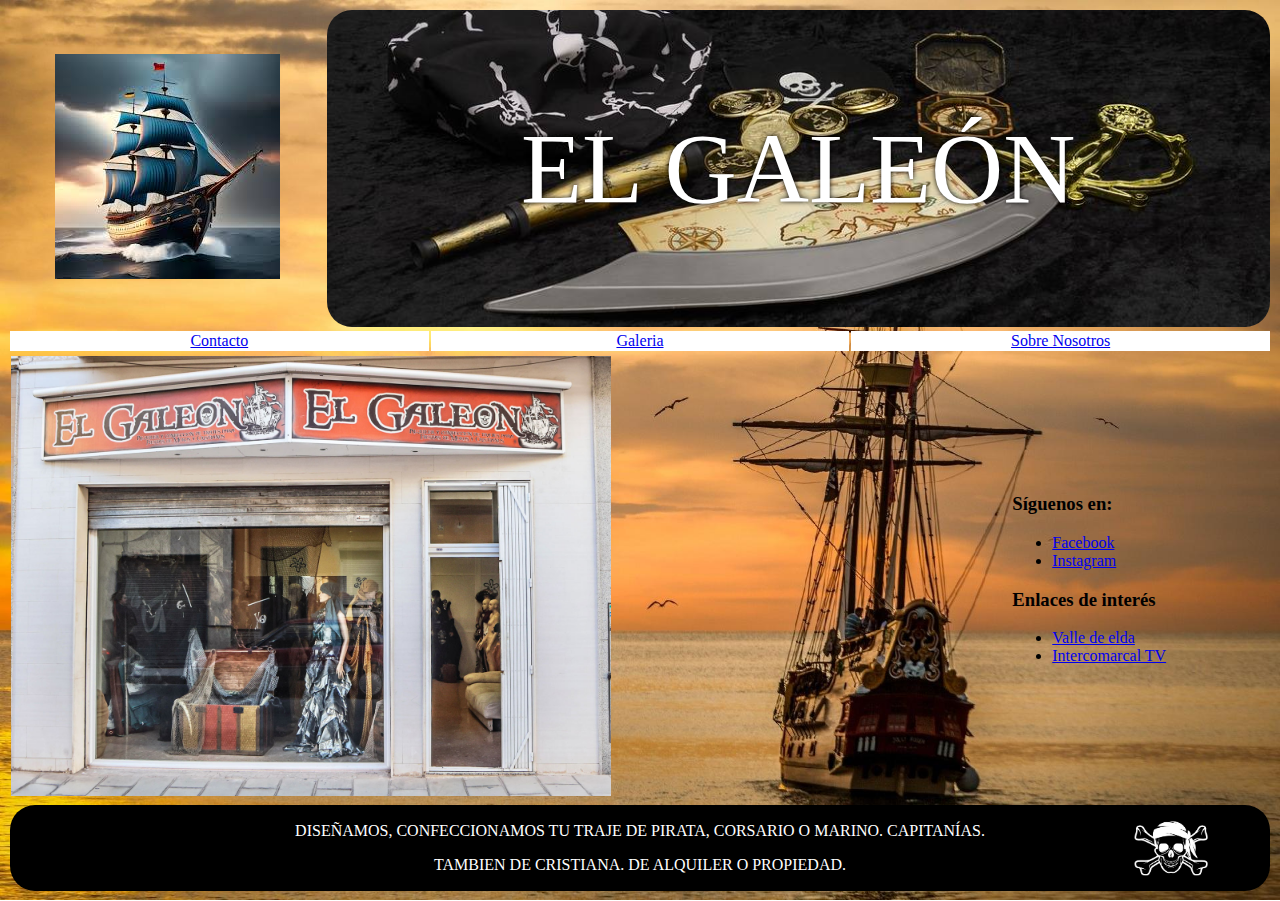
==== index.html @ 271bbe78 "primer commit pagina" ====
<!DOCTYPE html>
<html lang="es">
    <head>
        <meta charset="UTF-8">
        <meta name="viewport" content="width=device-width, initial-scale=1.0">
        <title>El Galeon</title>
        <link rel="stylesheet" href="elGaleon.css">
    </head>
    <body>
        <table width="100%" align="center">
            <tr>
                <td width="25%" align="center">
                    <img src="img/logo.jpeg">
                </td >
                <td class="logo"><p align="center" style="color: white;" class="nombre">EL GALEÓN</p></td>  
            </tr>
        </table>
        <table width="100%">
            <tr align="center" bgcolor="white">
                <td width="33%"><a href="contacto.html" target="_blank">Contacto</a></td>
                <td width="33%"><a href="galeria.html" target="_blank">Galeria</a></td>
                <td width="33%"><a href="nosotros.html" target="_blank">Sobre Nosotros</a></td>                
            </tr>
        </table>
        
        <table width="100%">
            <tr >
                <td>
                    <img src="img/galeon4.jpg" width="600px">
                </td>
                
                <td>
                    <h3>Síguenos en:</h3>
                    <ul>
                        <li><a href="https://www.facebook.com/p/El-Galeon-100042625491151/?locale=es_ES" target="_blank">Facebook</a></li>
                        <li><a href="https://www.instagram.com/jaimebellopico/p/Cj0LYbsM4I6/?img_index=1" target="_blank">Instagram</a></li>                       
                    </ul>
                    <h3>Enlaces de interés</h3>
                    <ul>
                        <li><a href="https://www.valledeelda.com/noticias/noti-empresas/44959-el-galeon-mas-de-30-anos-disenando-trajes-de-piratas.html" target="_blank">Valle de elda</a></li>
                        <li><a href="https://www.intercomarcal.com/tv-intercomarcal/el-galeon-presenta-sus-creaciones-en-expofiesta-2019/" target="_blank">Intercomarcal TV</a></li>
                    </ul>
                </td>
            </tr>
        </table>
        <table width="100%" align="center">
            <tr>
                <td colspan="3" class="piePag">
                    <p style="color: white;" align="center">DISEÑAMOS, CONFECCIONAMOS TU TRAJE DE PIRATA, CORSARIO O MARINO. CAPITANÍAS.</p>
                    <p style="color: white;" align="center">TAMBIEN DE CRISTIANA. DE ALQUILER O PROPIEDAD. </p>   
                </td>               
            </tr>            
        </table>        
    </body>
</html>
---- elGaleon.css ----
html{
    background: url(img/fondo_pag.jpg);
    background-size: 100% 100%;
    background-attachment: fixed;
}
  .nombre{
      font-family: cursive;
      font-size: 100px;
      text-shadow: 0 0 5px black;
  }
  .logo{
    border-radius: 25px;
    background-color: black;
    width: 75%;   
    background: url(img/fondo_cab.jpg);
    background-size: 100% 100%;
  }
  .piePag{
    border-radius: 25px;
    background-color:rgb(0, 0, 0);
    background-image: url(img/clavera2.png);
    background-position: right bottom;
    background-repeat: no-repeat;
    background-size: 80px 80px;
    background-position-x: 95%;   
    background-position-y: 50%;
  }
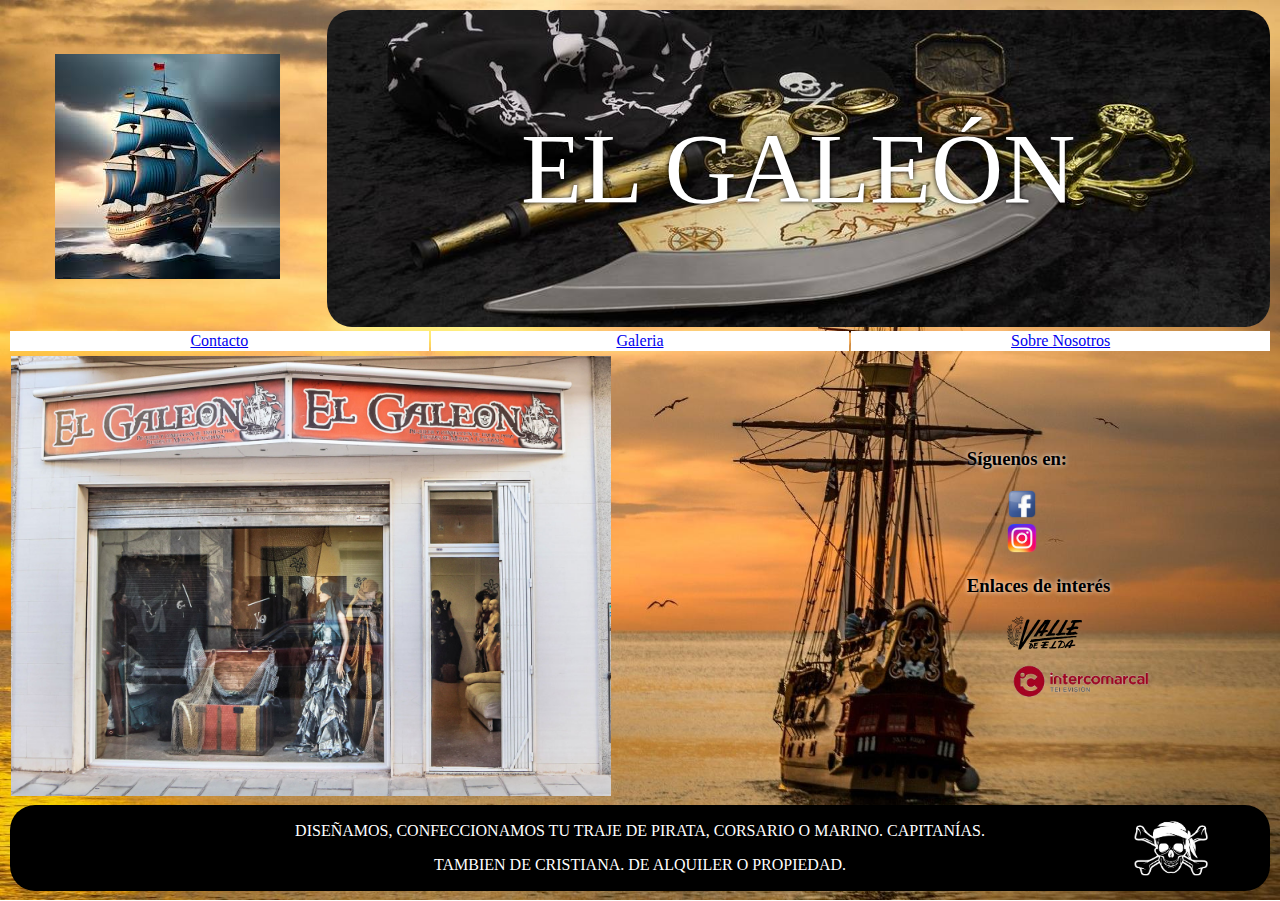
==== commit 0485c45e: "logos RS, resalto letras, subir pag galeria" ====
--- a/index.html
+++ b/index.html
@@ -17,9 +17,9 @@
         </table>
         <table width="100%">
             <tr align="center" bgcolor="white">
-                <td width="33%"><a href="contacto.html" target="_blank">Contacto</a></td>
-                <td width="33%"><a href="galeria.html" target="_blank">Galeria</a></td>
-                <td width="33%"><a href="nosotros.html" target="_blank">Sobre Nosotros</a></td>                
+                <td width="33%"><a href="contacto.html">Contacto</a></td>
+                <td width="33%"><a href="galeria.html">Galeria</a></td>
+                <td width="33%"><a href="nosotros.html">Sobre Nosotros</a></td>                
             </tr>
         </table>
         
@@ -32,13 +32,13 @@
                 <td>
                     <h3>Síguenos en:</h3>
                     <ul>
-                        <li><a href="https://www.facebook.com/p/El-Galeon-100042625491151/?locale=es_ES" target="_blank">Facebook</a></li>
-                        <li><a href="https://www.instagram.com/jaimebellopico/p/Cj0LYbsM4I6/?img_index=1" target="_blank">Instagram</a></li>                       
+                        <li><a href="https://www.facebook.com/p/El-Galeon-100042625491151/?locale=es_ES" target="_blank" ><img src="img/logoFaceb.png" alt="logo facebook" width="30px"></a></li>
+                        <li><a href="https://www.instagram.com/jaimebellopico/p/Cj0LYbsM4I6/?img_index=1" target="_blank"><img src="img/logoInsta.png" alt="logo instagram" width="30px"></a></li>                       
                     </ul>
                     <h3>Enlaces de interés</h3>
                     <ul>
-                        <li><a href="https://www.valledeelda.com/noticias/noti-empresas/44959-el-galeon-mas-de-30-anos-disenando-trajes-de-piratas.html" target="_blank">Valle de elda</a></li>
-                        <li><a href="https://www.intercomarcal.com/tv-intercomarcal/el-galeon-presenta-sus-creaciones-en-expofiesta-2019/" target="_blank">Intercomarcal TV</a></li>
+                        <li><a href="https://www.valledeelda.com/noticias/noti-empresas/44959-el-galeon-mas-de-30-anos-disenando-trajes-de-piratas.html" target="_blank"><img src="img/logoElValle.svg" alt="logo El valle de Elda" width="75px"></a></li>
+                        <li><a href="https://www.intercomarcal.com/tv-intercomarcal/el-galeon-presenta-sus-creaciones-en-expofiesta-2019/" target="_blank"><img src="img/logoInterc.png" alt="logo Intercomarcal TV" width="150px"></a></li>
                     </ul>
                 </td>
             </tr>
--- a/elGaleon.css
+++ b/elGaleon.css
@@ -3,25 +3,37 @@
     background-size: 100% 100%;
     background-attachment: fixed;
 }
-  .nombre{
-      font-family: cursive;
-      font-size: 100px;
-      text-shadow: 0 0 5px black;
-  }
-  .logo{
-    border-radius: 25px;
-    background-color: black;
-    width: 75%;   
-    background: url(img/fondo_cab.jpg);
-    background-size: 100% 100%;
-  }
-  .piePag{
-    border-radius: 25px;
-    background-color:rgb(0, 0, 0);
-    background-image: url(img/clavera2.png);
-    background-position: right bottom;
-    background-repeat: no-repeat;
-    background-size: 80px 80px;
-    background-position-x: 95%;   
-    background-position-y: 50%;
-  } +.nombre{
+    font-family: cursive;
+    font-size: 100px;
+    text-shadow: 0 0 5px black;
+}
+.logo{
+  border-radius: 25px;
+  background-color: black;
+  width: 75%;   
+  background: url(img/fondo_cab.jpg);
+  background-size: 100% 100%;
+}
+.piePag{
+  border-radius: 25px;
+  background-color:rgb(0, 0, 0);
+  background-image: url(img/clavera2.png);
+  background-position: right bottom;
+  background-repeat: no-repeat;
+  background-size: 80px 80px;
+  background-position-x: 95%;   
+  background-position-y: 50%;
+}
+ul{
+  list-style: none;
+}
+h3,h2,h1{
+  text-shadow: 0 0 5px white;
+}
+.textoNosotros{
+  text-shadow: 0 0 1px white;
+}
+.imGaleria{
+  text-shadow: 0 0 3px white;
+}